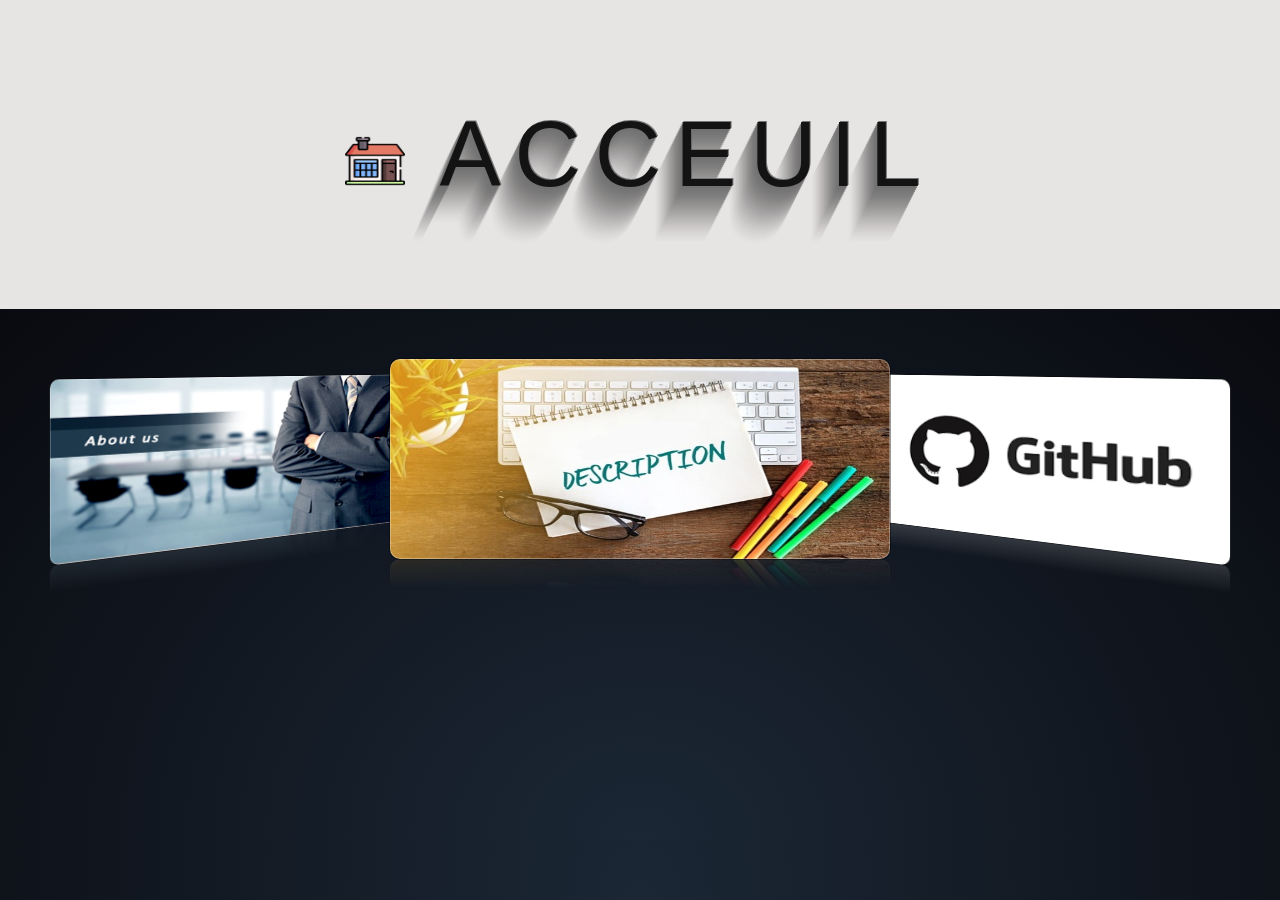
==== index.html @ 52a82fe1 "Test index.html, Explications complété et modif dans about_us" ====
<!DOCTYPE html>
<html lang="en">
<head>
    <meta charset="UTF-8">
    <meta name="viewport" content="width=device-width, initial-scale=1.0">
    <link href="acceuil_scroll.css" type="text/css" rel="stylesheet" /> <!--On lie notre fichier CSS -->
    <link href="shooting_stars.css" type="text/css" rel="stylesheet" />
   
    <title>Acceuil</title>
</head>
<body>
  
  <!-- Acceuil avec ombre et une image de maison-->
  <div  class = "title">
 <p> <img  src="Images/home.png" width="60" height="50" alt="Image d'une maison pour symboliser l'acceuil">
  Acceuil
  </p>
 </div>

<div class ="backgroundNight"> 
      <!-- Dans anim se trouve toute l'animation avec les étoiles -->
  <div class ="anim">
      <div class="night">
        <div class="shooting_star"></div>
        <div class="shooting_star"></div>
        <div class="shooting_star"></div>
        <div class="shooting_star"></div>
        <div class="shooting_star"></div>
        <div class="shooting_star"></div>
        <div class="shooting_star"></div>
        <div class="shooting_star"></div>
        <div class="shooting_star"></div>
        <div class="shooting_star"></div>
        <div class="shooting_star"></div>
        <div class="shooting_star"></div>
        <div class="shooting_star"></div>
        <div class="shooting_star"></div>
        <div class="shooting_star"></div>
        <div class="shooting_star"></div>
        <div class="shooting_star"></div>
        <div class="shooting_star"></div>
        <div class="shooting_star"></div>
        <div class="shooting_star"></div>
      </div>
    </div>

    <!-- Partie avec les différentes images que l'on peut déplacer-->
    <div id="scroller">
      <div class="nav">
        <a class="prev">&laquo;</a>
        <a class="next">&raquo;</a>
      </div>
      <a class="item" href="Mastermind/MasterMind.htm" target="_blank"><img src="Images/mastermind.jpg" width="500" height="200" /></a>
      <a class="item" href="About_us/nous.htm"><img src="Images/about_us.PNG" width ="500" height="200"/></a>
      <a class="item" href="Explications/Explications.htm"><img src="Images/description.jpg" width="500" height="200" /></a>
      <!-- target blank pour ouvrir github dans un nouvel onglet-->
      <a class="item" href="https://github.com/Godeta/Mastermind_JS" target="_blank"><img src="Images/github.png" width="500" height="200" /></a> 

      <!-- On peut ajouter autant d'images avec des liens que l'on veut-->
    </div>

<!-- Fin de backgroundNight-->
  </div>
  <!-- Fin des étoiles -->
      
      <script src='https://cdnjs.cloudflare.com/ajax/libs/jquery/2.1.3/jquery.min.js'></script><script  src="./js_scroll.js"></script>
</body>
</html>
---- acceuil_scroll.css ----
html, body {
  height: 100%;
  margin: 0;
}

body {
  background: radial-gradient(ellipse at bottom, #1b2735 0%, #090a0f 100%);             
}

h1 {
  text-align: center;
  font-size: 100px;
}

.title {
vertical-align: center; /*aligne le texte et l'image */
text-align: center; /* aligne le tout au centre*/
font-family: "Avant Garde", Avantgarde, "Century Gothic", CenturyGothic, "AppleGothic", sans-serif;
font-size: 92px;
padding: 10px 50px;
text-align: center;
text-transform: uppercase;
    color: #131313;
    background-color: #e7e5e4;
    letter-spacing: .15em;
    text-shadow: 
      1px -1px 0 #767676, 
      -1px 2px 1px #737272, 
      -2px 4px 1px #767474, 
      -3px 6px 1px #787777, 
      -4px 8px 1px #7b7a7a, 
      -5px 10px 1px #7f7d7d, 
      -6px 12px 1px #828181, 
      -7px 14px 1px #868585, 
      -8px 16px 1px #8b8a89, 
      -9px 18px 1px #8f8e8d, 
      -10px 20px 1px #949392, 
      -11px 22px 1px #999897, 
      -12px 24px 1px #9e9c9c, 
      -13px 26px 1px #a3a1a1, 
      -14px 28px 1px #a8a6a6, 
      -15px 30px 1px #adabab, 
      -16px 32px 1px #b2b1b0, 
      -17px 34px 1px #b7b6b5, 
      -18px 36px 1px #bcbbba, 
      -19px 38px 1px #c1bfbf, 
      -20px 40px 1px #c6c4c4, 
      -21px 42px 1px #cbc9c8, 
      -22px 44px 1px #cfcdcd, 
      -23px 46px 1px #d4d2d1, 
      -24px 48px 1px #d8d6d5, 
      -25px 50px 1px #dbdad9, 
      -26px 52px 1px #dfdddc, 
      -27px 54px 1px #e2e0df, 
      -28px 56px 1px #e4e3e2;
  }

#scroller {
  width: 500px;
  height: 200px;
  margin: 0 auto;
  padding: 50px 0;
  -webkit-perspective: 500px;
  -moz-perspective: 500px;
}

#scroller .item {
  width: 500px;
  display: block;
  position: absolute;
  border-radius: 10px;
  -webkit-box-reflect: below 0px -webkit-gradient(linear, left top, left bottom, from(transparent), color-stop(.85, transparent), to(rgba(255,255,255,0.15)));
  -webkit-transition: all 0.4s ease-in-out;
  -moz-transition: all 0.4s ease-in-out;
  z-index: 0;
}

/* Since inset shadows don't play nice with images, we'll create a pseudo element and apply our image styling to that instead */
#scroller .item:before {
  border-radius: 10px;
  width: 500px;
  display: block;
  content: '';
  position: absolute;
  width: 100%;
  height: 100%;
  box-shadow: inset 0 0 0 1px rgba(255,255,255,0.3), 0 0 0 1px rgba(0,0,0,0.4);
}

#scroller .item img {
  display: block;
  border-radius: 10px;
}

#scroller .left {
  -webkit-transform: rotateY(25deg) translateX(-320px) skewY(-5deg) scale(0.4, 0.6);
  -moz-transform: rotateY(25deg) translateX(-320px) skewY(-5deg) scale(0.4, 0.6);
}

#scroller .middle {
  z-index:1;
  -webkit-transform: rotateY(0deg) translateX(0) scale(1);
  -moz-transform: rotateY(0deg) translateX(0) scale(1);
}

#scroller .right {
  -webkit-transform: rotateY(-25deg) translateX(320px) skewY(5deg) scale(0.4, 0.6);
  -moz-transform: rotateY(-25deg) translateX(320px) skewY(5deg) scale(0.4, 0.6);
}

#scroller .left-hidden {
  opacity: 0;
  z-index: -1;
  -webkit-transform: rotateY(25deg) translateX(-430px) skewY(-5deg) scale(0.3, 0.5);
  -moz-transform: rotateY(25deg) translateX(-430px) skewY(-5deg) scale(0.3, 0.5);
}

#scroller .right-hidden {
  opacity: 0;
  z-index: -1;
  -webkit-transform: rotateY(-25deg) translateX(430px) skewY(5deg) scale(0.3, 0.5);
  -moz-transform: rotateY(-25deg) translateX(430px) skewY(5deg) scale(0.3, 0.5);
}

.nav {
  position: absolute;
  width: 100%;
  height: 30px;
  margin: 170px 0 0;
  z-index: 2;
  display: none;
}

.prev, .next {
  position: absolute;
  display: block;
  height: 30px;
  width: 30px;
  background-color: rgba(0,0,0,0.85);
  border-radius:15px;
  color: #E4E4E4;
  bottom: 15px;
  left: 15px;
  text-align: center;
  line-height: 26px;
  cursor: pointer;
  box-shadow: inset 0 0 0 1px rgba(255,255,255,0.5), 0 0 0 1px rgba(0,0,0,0.7);
}

.next {
  left: inherit;
  right: 15px;
}

.prev:hover, .next:hover {
  box-shadow: inset 0 0 0 2px rgba(255,255,255,0.5), 0 0 0 1px rgba(0,0,0,0.7);                
}
---- shooting_stars.css ----
.backgroundNight {
  background: radial-gradient(ellipse at bottom, #1b2735 0%, #090a0f 100%);
  height: 59vh;
  overflow: hidden;
  display: -webkit-box;
  display: block;
}

.anim {
  -webkit-box-align: stretch;
          align-items: stretch;
}

.night {
  position: relative;
  width: 100%;
  height: 100%;
  -webkit-transform: rotateZ(45deg);
          transform: rotateZ(45deg);
}

.shooting_star {
  position: absolute;
  left: 0%;
  top: 0%;
  height: 4px;
  background: linear-gradient(-45deg, #5f91ff, rgba(0, 0, 255, 0));
  border-radius: 999px;
  -webkit-filter: drop-shadow(0 0 6px #699bff);
          filter: drop-shadow(0 0 6px #699bff);
  -webkit-animation: tail 3000ms ease-in-out infinite, shooting 3000ms ease-in-out infinite;
          animation: tail 3000ms ease-in-out infinite, shooting 3000ms ease-in-out infinite;
}
.shooting_star::before, .shooting_star::after {
  content: '';
  position: absolute;
  top: calc(70% - 1px);
  right: 0;
  height: 4px;
  background: linear-gradient(-45deg, rgba(0, 0, 255, 0), #5f91ff, rgba(0, 0, 255, 0));
  -webkit-transform: translateX(70%) rotateZ(45deg);
          transform: translateX(70%) rotateZ(45deg);
  border-radius: 70%;
  -webkit-animation: shining 3000ms ease-in-out infinite;
          animation: shining 3000ms ease-in-out infinite;
}
.shooting_star::after {
  -webkit-transform: translateX(70%) rotateZ(-45deg);
          transform: translateX(70%) rotateZ(-45deg);
}
.shooting_star:nth-child(1) {
  top: calc(70% - 6px);
  left: calc(70% - 178px);
  -webkit-animation-delay: 90ms;
          animation-delay: 90ms;
}
.shooting_star:nth-child(1)::before, .shooting_star:nth-child(1)::after, .shooting_star:nth-child(1)::after {
  -webkit-animation-delay: 90ms;
          animation-delay: 90ms;
}
.shooting_star:nth-child(2) {
  top: calc(90% - -92px);
  left: calc(90% - 198px);
  -webkit-animation-delay: 9800ms;
          animation-delay: 9800ms;
}
.shooting_star:nth-child(2)::before, .shooting_star:nth-child(2)::after, .shooting_star:nth-child(2)::after {
  -webkit-animation-delay: 9800ms;
          animation-delay: 9800ms;
}
.shooting_star:nth-child(3) {
  top: calc(90% - 9px);
  left: calc(90% - 99px);
  -webkit-animation-delay: 378ms;
          animation-delay: 378ms;
}
.shooting_star:nth-child(3)::before, .shooting_star:nth-child(3)::after, .shooting_star:nth-child(3)::after {
  -webkit-animation-delay: 378ms;
          animation-delay: 378ms;
}
.shooting_star:nth-child(4) {
  top: calc(90% - 178px);
  left: calc(90% - 269px);
  -webkit-animation-delay: 1002ms;
          animation-delay: 1002ms;
}
.shooting_star:nth-child(4)::before, .shooting_star:nth-child(4)::after, .shooting_star:nth-child(4)::after {
  -webkit-animation-delay: 1002ms;
          animation-delay: 1002ms;
}
.shooting_star:nth-child(5) {
  top: calc(90% - -163px);
  left: calc(90% - 100px);
  -webkit-animation-delay: 6810ms;
          animation-delay: 6810ms;
}
.shooting_star:nth-child(5)::before, .shooting_star:nth-child(5)::after, .shooting_star:nth-child(5)::after {
  -webkit-animation-delay: 6810ms;
          animation-delay: 6810ms;
}
.shooting_star:nth-child(6) {
  top: calc(90% - 47px);
  left: calc(90% - 200px);
  -webkit-animation-delay: 1098ms;
          animation-delay: 1098ms;
}
.shooting_star:nth-child(6)::before, .shooting_star:nth-child(6)::after, .shooting_star:nth-child(6)::after {
  -webkit-animation-delay: 1098ms;
          animation-delay: 1098ms;
}
.shooting_star:nth-child(7) {
  top: calc(90% - -37px);
  left: calc(90% - 241px);
  -webkit-animation-delay: 9494ms;
          animation-delay: 9494ms;
}
.shooting_star:nth-child(7)::before, .shooting_star:nth-child(7)::after, .shooting_star:nth-child(7)::after {
  -webkit-animation-delay: 9494ms;
          animation-delay: 9494ms;
}
.shooting_star:nth-child(8) {
  top: calc(90% - -129px);
  left: calc(90% - 141px);
  -webkit-animation-delay: 1677ms;
          animation-delay: 1677ms;
}
.shooting_star:nth-child(8)::before, .shooting_star:nth-child(8)::after, .shooting_star:nth-child(8)::after {
  -webkit-animation-delay: 1677ms;
          animation-delay: 1677ms;
}
.shooting_star:nth-child(9) {
  top: calc(90% - 187px);
  left: calc(90% - 245px);
  -webkit-animation-delay: 3182ms;
          animation-delay: 3182ms;
}
.shooting_star:nth-child(9)::before, .shooting_star:nth-child(9)::after, .shooting_star:nth-child(9)::after {
  -webkit-animation-delay: 3182ms;
          animation-delay: 3182ms;
}
.shooting_star:nth-child(10) {
  top: calc(90% - -177px);
  left: calc(90% - 79px);
  -webkit-animation-delay: 6017ms;
          animation-delay: 6017ms;
}
.shooting_star:nth-child(10)::before, .shooting_star:nth-child(10)::after, .shooting_star:nth-child(10)::after {
  -webkit-animation-delay: 6017ms;
          animation-delay: 6017ms;
}
.shooting_star:nth-child(11) {
  top: calc(90% - 152px);
  left: calc(90% - 285px);
  -webkit-animation-delay: 5995ms;
          animation-delay: 5995ms;
}
.shooting_star:nth-child(11)::before, .shooting_star:nth-child(11)::after, .shooting_star:nth-child(11)::after {
  -webkit-animation-delay: 5995ms;
          animation-delay: 5995ms;
}
.shooting_star:nth-child(12) {
  top: calc(90% - -180px);
  left: calc(90% - 226px);
  -webkit-animation-delay: 979ms;
          animation-delay: 979ms;
}
.shooting_star:nth-child(12)::before, .shooting_star:nth-child(12)::after, .shooting_star:nth-child(12)::after {
  -webkit-animation-delay: 979ms;
          animation-delay: 979ms;
}
.shooting_star:nth-child(13) {
  top: calc(90% - 16px);
  left: calc(90% - 23px);
  -webkit-animation-delay: 5542ms;
          animation-delay: 5542ms;
}
.shooting_star:nth-child(13)::before, .shooting_star:nth-child(13)::after, .shooting_star:nth-child(13)::after {
  -webkit-animation-delay: 5542ms;
          animation-delay: 5542ms;
}
.shooting_star:nth-child(14) {
  top: calc(90% - 163px);
  left: calc(50% - 264px);
  -webkit-animation-delay: 5175ms;
          animation-delay: 5175ms;
}
.shooting_star:nth-child(14)::before, .shooting_star:nth-child(14)::after, .shooting_star:nth-child(14)::after {
  -webkit-animation-delay: 5175ms;
          animation-delay: 5175ms;
}
.shooting_star:nth-child(15) {
  top: calc(50% - 49px);
  left: calc(50% - 175px);
  -webkit-animation-delay: 9771ms;
          animation-delay: 9771ms;
}
.shooting_star:nth-child(15)::before, .shooting_star:nth-child(15)::after, .shooting_star:nth-child(15)::after {
  -webkit-animation-delay: 9771ms;
          animation-delay: 9771ms;
}
.shooting_star:nth-child(16) {
  top: calc(50% - 27px);
  left: calc(50% - 291px);
  -webkit-animation-delay: 5599ms;
          animation-delay: 5599ms;
}
.shooting_star:nth-child(16)::before, .shooting_star:nth-child(16)::after, .shooting_star:nth-child(16)::after {
  -webkit-animation-delay: 5599ms;
          animation-delay: 5599ms;
}
.shooting_star:nth-child(17) {
  top: calc(50% - 182px);
  left: calc(50% - 214px);
  -webkit-animation-delay: 225ms;
          animation-delay: 225ms;
}
.shooting_star:nth-child(17)::before, .shooting_star:nth-child(17)::after, .shooting_star:nth-child(17)::after {
  -webkit-animation-delay: 225ms;
          animation-delay: 225ms;
}
.shooting_star:nth-child(18) {
  top: calc(50% - 151px);
  left: calc(50% - 146px);
  -webkit-animation-delay: 2532ms;
          animation-delay: 2532ms;
}
.shooting_star:nth-child(18)::before, .shooting_star:nth-child(18)::after, .shooting_star:nth-child(18)::after {
  -webkit-animation-delay: 2532ms;
          animation-delay: 2532ms;
}
.shooting_star:nth-child(19) {
  top: calc(50% - 138px);
  left: calc(50% - 57px);
  -webkit-animation-delay: 2382ms;
          animation-delay: 2382ms;
}
.shooting_star:nth-child(19)::before, .shooting_star:nth-child(19)::after, .shooting_star:nth-child(19)::after {
  -webkit-animation-delay: 2382ms;
          animation-delay: 2382ms;
}
.shooting_star:nth-child(20) {
  top: calc(50% - -51px);
  left: calc(50% - 151px);
  -webkit-animation-delay: 737ms;
          animation-delay: 737ms;
}
.shooting_star:nth-child(20)::before, .shooting_star:nth-child(20)::after, .shooting_star:nth-child(20)::after {
  -webkit-animation-delay: 737ms;
          animation-delay: 737ms;
}

@-webkit-keyframes tail {
  0% {
    width: 0;
  }
  30% {
    width: 90px;
  }
  100% {
    width: 0;
  }
}

@keyframes tail {
  0% {
    width: 0;
  }
  30% {
    width: 100px;
  }
  100% {
    width: 0;
  }
}
@-webkit-keyframes shining {
  0% {
    width: 0;
  }
  50% {
    width: 30px;
  }
  100% {
    width: 0;
  }
}
@keyframes shining {
  0% {
    width: 0;
  }
  50% {
    width: 30px;
  }
  100% {
    width: 0;
  }
}
@-webkit-keyframes shooting {
  0% {
    -webkit-transform: translateX(0);
            transform: translateX(0);
  }
  100% {
    -webkit-transform: translateX(300px);
            transform: translateX(300px);
  }
}
@keyframes shooting {
  0% {
    -webkit-transform: translateX(0);
            transform: translateX(0);
  }
  100% {
    -webkit-transform: translateX(300px);
            transform: translateX(300px);
  }
}
@-webkit-keyframes sky {
  0% {
    -webkit-transform: rotate(45deg);
            transform: rotate(45deg);
  }
  100% {
    -webkit-transform: rotate(405deg);
            transform: rotate(405deg);
  }
}
@keyframes sky {
  0% {
    -webkit-transform: rotate(45deg);
            transform: rotate(45deg);
  }
  100% {
    -webkit-transform: rotate(405deg);
            transform: rotate(405deg);
  }
}
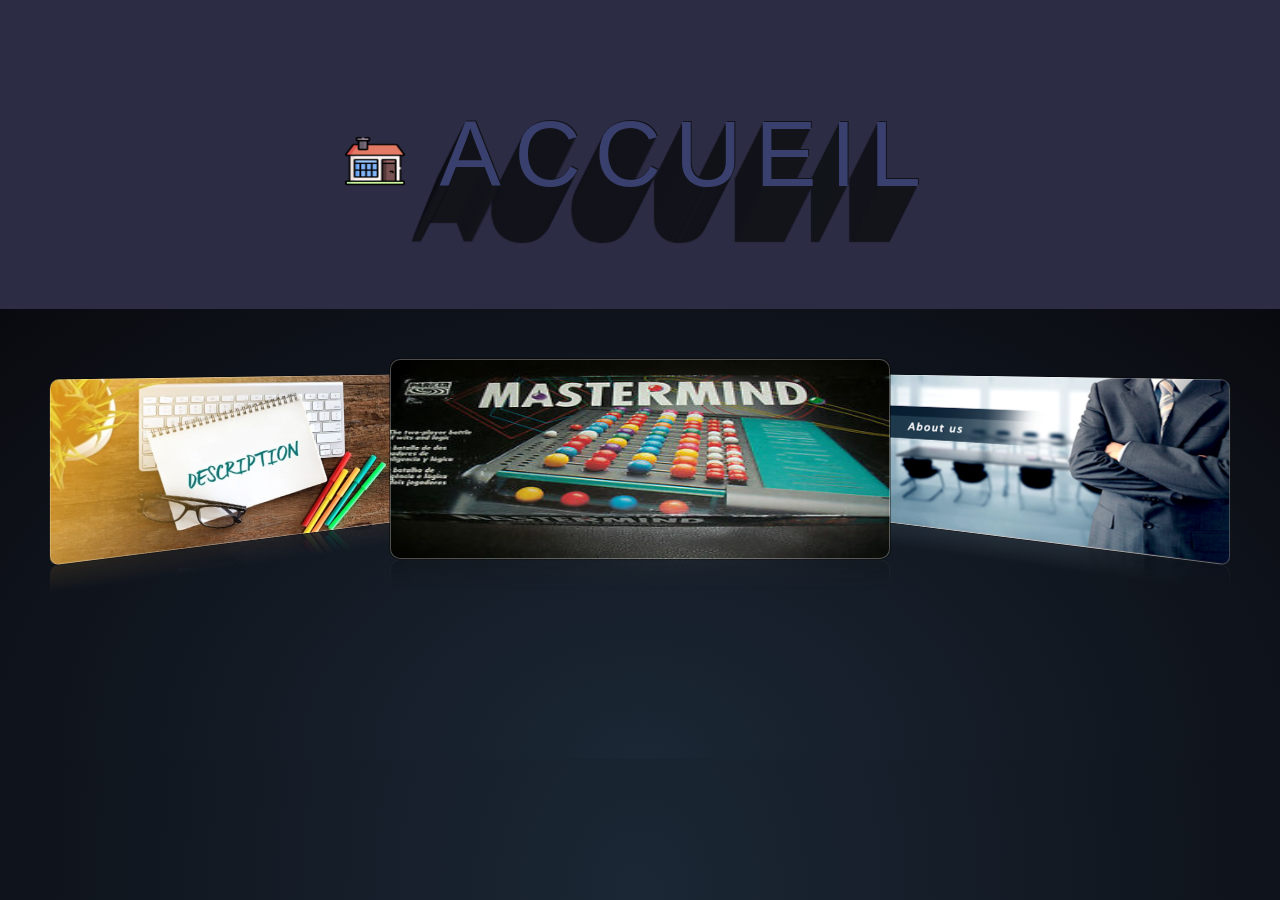
==== commit b6ed4908: "rename index" ====
--- a/index.html
+++ b/index.html
@@ -13,7 +13,7 @@
   <!-- Acceuil avec ombre et une image de maison-->
   <div  class = "title">
  <p> <img  src="Images/home.png" width="60" height="50" alt="Image d'une maison pour symboliser l'acceuil">
-  Acceuil
+  Accueil
   </p>
  </div>
 
@@ -50,11 +50,11 @@
         <a class="prev">&laquo;</a>
         <a class="next">&raquo;</a>
       </div>
+      <a class="item" href="https://github.com/Godeta/Mastermind_JS" target="_blank"><img src="Images/github.png" width="500" height="200" /></a> 
+      <!-- target blank pour ouvrir github dans un nouvel onglet-->
+      <a class="item" href="Explications/Explications.htm"><img src="Images/description.jpg" width="500" height="200" /></a>
       <a class="item" href="Mastermind/MasterMind.htm" target="_blank"><img src="Images/mastermind.jpg" width="500" height="200" /></a>
       <a class="item" href="About_us/nous.htm"><img src="Images/about_us.PNG" width ="500" height="200"/></a>
-      <a class="item" href="Explications/Explications.htm"><img src="Images/description.jpg" width="500" height="200" /></a>
-      <!-- target blank pour ouvrir github dans un nouvel onglet-->
-      <a class="item" href="https://github.com/Godeta/Mastermind_JS" target="_blank"><img src="Images/github.png" width="500" height="200" /></a> 
 
       <!-- On peut ajouter autant d'images avec des liens que l'on veut-->
     </div>
--- a/acceuil_scroll.css
+++ b/acceuil_scroll.css
@@ -20,39 +20,39 @@
 padding: 10px 50px;
 text-align: center;
 text-transform: uppercase;
-    color: #131313;
-    background-color: #e7e5e4;
+    color: #39406e;
+    background-color: #2c2c44;
     letter-spacing: .15em;
     text-shadow: 
-      1px -1px 0 #767676, 
-      -1px 2px 1px #737272, 
-      -2px 4px 1px #767474, 
-      -3px 6px 1px #787777, 
-      -4px 8px 1px #7b7a7a, 
-      -5px 10px 1px #7f7d7d, 
-      -6px 12px 1px #828181, 
-      -7px 14px 1px #868585, 
-      -8px 16px 1px #8b8a89, 
-      -9px 18px 1px #8f8e8d, 
-      -10px 20px 1px #949392, 
-      -11px 22px 1px #999897, 
-      -12px 24px 1px #9e9c9c, 
-      -13px 26px 1px #a3a1a1, 
-      -14px 28px 1px #a8a6a6, 
-      -15px 30px 1px #adabab, 
-      -16px 32px 1px #b2b1b0, 
-      -17px 34px 1px #b7b6b5, 
-      -18px 36px 1px #bcbbba, 
-      -19px 38px 1px #c1bfbf, 
-      -20px 40px 1px #c6c4c4, 
-      -21px 42px 1px #cbc9c8, 
-      -22px 44px 1px #cfcdcd, 
-      -23px 46px 1px #d4d2d1, 
-      -24px 48px 1px #d8d6d5, 
-      -25px 50px 1px #dbdad9, 
-      -26px 52px 1px #dfdddc, 
-      -27px 54px 1px #e2e0df, 
-      -28px 56px 1px #e4e3e2;
+      1px -1px 0 #13141b, 
+      -1px 2px 1px #13141b, 
+      -2px 4px 1px #13141b, 
+      -3px 6px 1px #13141b, 
+      -4px 8px 1px #13141b, 
+      -5px 10px 1px #13141b, 
+      -6px 12px 1px #13141b, 
+      -7px 14px 1px #13141b, 
+      -8px 16px 1px #13141b, 
+      -9px 18px 1px #13141b, 
+      -10px 20px 1px #13141b, 
+      -11px 22px 1px #13141b, 
+      -12px 24px 1px #13141b, 
+      -13px 26px 1px #13141b, 
+      -14px 28px 1px #13141b, 
+      -15px 30px 1px #13141b, 
+      -16px 32px 1px #13141b, 
+      -17px 34px 1px #13141b, 
+      -18px 36px 1px #13141b, 
+      -19px 38px 1px #13141b, 
+      -20px 40px 1px #13141b, 
+      -21px 42px 1px #13141b, 
+      -22px 44px 1px #13141b, 
+      -23px 46px 1px #13141b, 
+      -24px 48px 1px #13141b, 
+      -25px 50px 1px #13141b, 
+      -26px 52px 1px #13141b, 
+      -27px 54px 1px #13141b, 
+      -28px 56px 1px #13141b;
   }
 
 #scroller {
--- a/shooting_stars.css
+++ b/shooting_stars.css
@@ -1,6 +1,6 @@
 .backgroundNight {
   background: radial-gradient(ellipse at bottom, #1b2735 0%, #090a0f 100%);
-  height: 59vh;
+  height: 50vh;
   overflow: hidden;
   display: -webkit-box;
   display: block;
@@ -34,23 +34,23 @@
 .shooting_star::before, .shooting_star::after {
   content: '';
   position: absolute;
-  top: calc(70% - 1px);
+  top: calc(100% - 1px);
   right: 0;
   height: 4px;
   background: linear-gradient(-45deg, rgba(0, 0, 255, 0), #5f91ff, rgba(0, 0, 255, 0));
-  -webkit-transform: translateX(70%) rotateZ(45deg);
-          transform: translateX(70%) rotateZ(45deg);
-  border-radius: 70%;
+  -webkit-transform: translateX(100%) rotateZ(45deg);
+          transform: translateX(100%) rotateZ(45deg);
+  border-radius: 100%;
   -webkit-animation: shining 3000ms ease-in-out infinite;
           animation: shining 3000ms ease-in-out infinite;
 }
 .shooting_star::after {
-  -webkit-transform: translateX(70%) rotateZ(-45deg);
-          transform: translateX(70%) rotateZ(-45deg);
+  -webkit-transform: translateX(100%) rotateZ(-45deg);
+          transform: translateX(100%) rotateZ(-45deg);
 }
 .shooting_star:nth-child(1) {
-  top: calc(70% - 6px);
-  left: calc(70% - 178px);
+  top: calc(100% - 6px);
+  left: calc(100% - 178px);
   -webkit-animation-delay: 90ms;
           animation-delay: 90ms;
 }
@@ -59,8 +59,8 @@
           animation-delay: 90ms;
 }
 .shooting_star:nth-child(2) {
-  top: calc(90% - -92px);
-  left: calc(90% - 198px);
+  top: calc(100% - -92px);
+  left: calc(100% - 198px);
   -webkit-animation-delay: 9800ms;
           animation-delay: 9800ms;
 }
@@ -69,8 +69,8 @@
           animation-delay: 9800ms;
 }
 .shooting_star:nth-child(3) {
-  top: calc(90% - 9px);
-  left: calc(90% - 99px);
+  top: calc(100% - 9px);
+  left: calc(100% - 99px);
   -webkit-animation-delay: 378ms;
           animation-delay: 378ms;
 }
@@ -79,8 +79,8 @@
           animation-delay: 378ms;
 }
 .shooting_star:nth-child(4) {
-  top: calc(90% - 178px);
-  left: calc(90% - 269px);
+  top: calc(100% - 178px);
+  left: calc(100% - 269px);
   -webkit-animation-delay: 1002ms;
           animation-delay: 1002ms;
 }
@@ -89,8 +89,8 @@
           animation-delay: 1002ms;
 }
 .shooting_star:nth-child(5) {
-  top: calc(90% - -163px);
-  left: calc(90% - 100px);
+  top: calc(100% - -163px);
+  left: calc(100% - 100px);
   -webkit-animation-delay: 6810ms;
           animation-delay: 6810ms;
 }
@@ -99,8 +99,8 @@
           animation-delay: 6810ms;
 }
 .shooting_star:nth-child(6) {
-  top: calc(90% - 47px);
-  left: calc(90% - 200px);
+  top: calc(100% - 47px);
+  left: calc(100% - 200px);
   -webkit-animation-delay: 1098ms;
           animation-delay: 1098ms;
 }
@@ -109,8 +109,8 @@
           animation-delay: 1098ms;
 }
 .shooting_star:nth-child(7) {
-  top: calc(90% - -37px);
-  left: calc(90% - 241px);
+  top: calc(100% - -37px);
+  left: calc(100% - 241px);
   -webkit-animation-delay: 9494ms;
           animation-delay: 9494ms;
 }
@@ -119,8 +119,8 @@
           animation-delay: 9494ms;
 }
 .shooting_star:nth-child(8) {
-  top: calc(90% - -129px);
-  left: calc(90% - 141px);
+  top: calc(100% - -129px);
+  left: calc(100% - 141px);
   -webkit-animation-delay: 1677ms;
           animation-delay: 1677ms;
 }
@@ -129,8 +129,8 @@
           animation-delay: 1677ms;
 }
 .shooting_star:nth-child(9) {
-  top: calc(90% - 187px);
-  left: calc(90% - 245px);
+  top: calc(100% - 187px);
+  left: calc(100% - 245px);
   -webkit-animation-delay: 3182ms;
           animation-delay: 3182ms;
 }
@@ -139,8 +139,8 @@
           animation-delay: 3182ms;
 }
 .shooting_star:nth-child(10) {
-  top: calc(90% - -177px);
-  left: calc(90% - 79px);
+  top: calc(100% - -177px);
+  left: calc(100% - 79px);
   -webkit-animation-delay: 6017ms;
           animation-delay: 6017ms;
 }
@@ -149,8 +149,8 @@
           animation-delay: 6017ms;
 }
 .shooting_star:nth-child(11) {
-  top: calc(90% - 152px);
-  left: calc(90% - 285px);
+  top: calc(100% - 152px);
+  left: calc(100% - 285px);
   -webkit-animation-delay: 5995ms;
           animation-delay: 5995ms;
 }
@@ -159,8 +159,8 @@
           animation-delay: 5995ms;
 }
 .shooting_star:nth-child(12) {
-  top: calc(90% - -180px);
-  left: calc(90% - 226px);
+  top: calc(100% - -180px);
+  left: calc(100% - 226px);
   -webkit-animation-delay: 979ms;
           animation-delay: 979ms;
 }
@@ -169,8 +169,8 @@
           animation-delay: 979ms;
 }
 .shooting_star:nth-child(13) {
-  top: calc(90% - 16px);
-  left: calc(90% - 23px);
+  top: calc(100% - 16px);
+  left: calc(100% - 23px);
   -webkit-animation-delay: 5542ms;
           animation-delay: 5542ms;
 }
@@ -179,7 +179,7 @@
           animation-delay: 5542ms;
 }
 .shooting_star:nth-child(14) {
-  top: calc(90% - 163px);
+  top: calc(100% - 163px);
   left: calc(50% - 264px);
   -webkit-animation-delay: 5175ms;
           animation-delay: 5175ms;
@@ -254,7 +254,7 @@
     width: 0;
   }
   30% {
-    width: 90px;
+    width: 100px;
   }
   100% {
     width: 0;
